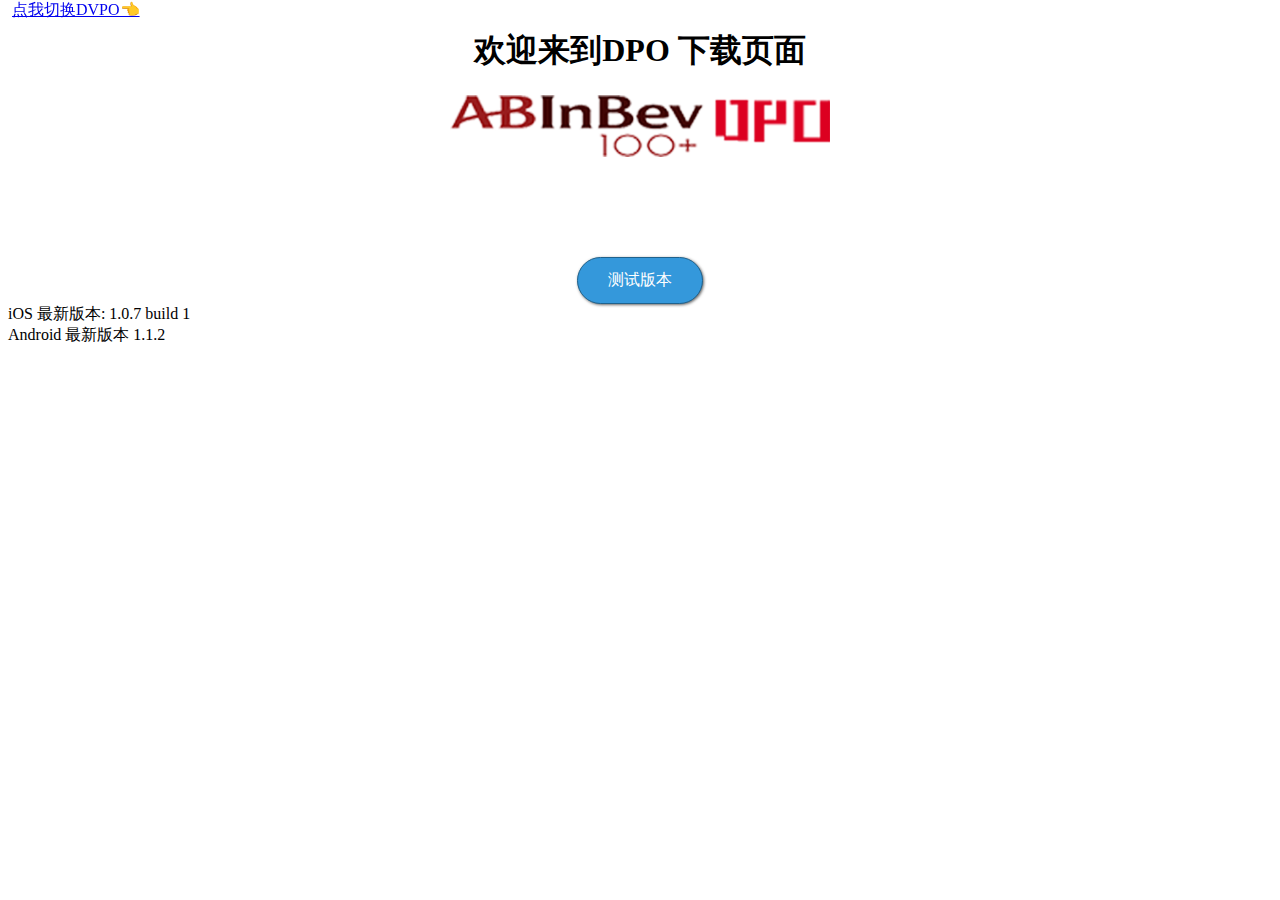
==== dpo.html @ d3ca2419 "dpo的支持" ====
<!DOCTYPE html>
<html lang="en">
<head>
  <meta charset="UTF-8">
  <meta name="viewport" content="width=device-width, initial-scale=1.0">
  <title>DPO 下载页面</title>
  <link rel="stylesheet" type="text/css" href="./download.css">
</head>
<body > 
  <div class="flex">
    <h1>欢迎来到DPO 下载页面</h1>
  </div>
  <div class="flex"><img src="dpo.png" style="width: 30%;"></div>
  <div class="flex" style="padding-top: 100px">
    <a id="text-dpo"  class="button " style="justify-content:center;" href = 'javascript:alert("请使用手机！");'> 测试版本 </a>
  </div>
  iOS 最新版本: 1.0.7 build 1 </br>
  Android 最新版本 1.1.2
  <div id="dg" style="z-index: 9999; position: fixed ! important; left: 0px; top: 0px;">
    <a href="index.html" style="margin-left: 12px;">点我切换DVPO👈</a>
  </div>
  
</body>

<script type="text/javascript">
    var u = navigator.userAgent;
    var isAndroid = u.indexOf('Android') > -1 || u.indexOf('Adr') > -1; //android终端
    var isiOS = !!u.match(/\(i[^;]+;( U;)? CPU.+Mac OS X/); //ios终端
    let install_plist_str = ['at','cTest','kTest'][0];
    if (isiOS) {
      document.getElementById('text-dpo').href = 'itms-services://?action=download-manifest&url=https://henrygaogh.github.io/dvpoinstall.github.io/dpo.plist';
    }else if (isAndroid) {
      document.getElementById('text-dpo').href = 'https://henrygaogh.github.io/dvpoinstall.github.io/dpo.apk';
    }
</script>

</html>
---- download.css ----
.button {
    background: #3498db;
    background-image: -webkit-linear-gradient(top, #3498db, #2980b9);
    background-image: -moz-linear-gradient(top, #3498db, #2980b9);
    background-image: -ms-linear-gradient(top, #3498db, #2980b9);
    background-image: -o-linear-gradient(top, #3498db, #2980b9);
    background-image: linear-gradient(to bottom, #3498db, #2980b9);
    -webkit-border-radius: 28;
    -moz-border-radius: 28;
    border-radius: 28px;
    -webkit-box-shadow: 1px 1px 3px 0px #666666;
    -moz-box-shadow: 1px 1px 3px 0px #666666;
    box-shadow: 1px 1px 3px 0px #666666;
    font-family: Arial;
    color: #ffffff;
    font-size: 16px;
    padding: 12px 30px 12px 30px;
    background: #3498db;
    border: solid #1f628d 1px;
    text-decoration: none;
  }
  
  .button:hover {
    background: #2980b9;
    background-image: -webkit-linear-gradient(top, #2980b9, #3498db);
    background-image: -moz-linear-gradient(top, #2980b9, #3498db);
    background-image: -ms-linear-gradient(top, #2980b9, #3498db);
    background-image: -o-linear-gradient(top, #2980b9, #3498db);
    background-image: linear-gradient(to bottom, #2980b9, #3498db);
    color: #ffffff;
    text-decoration: none;
  }


  .flex {
    display: flex; 
    flex-direction:row;
    justify-content: center; 
  }
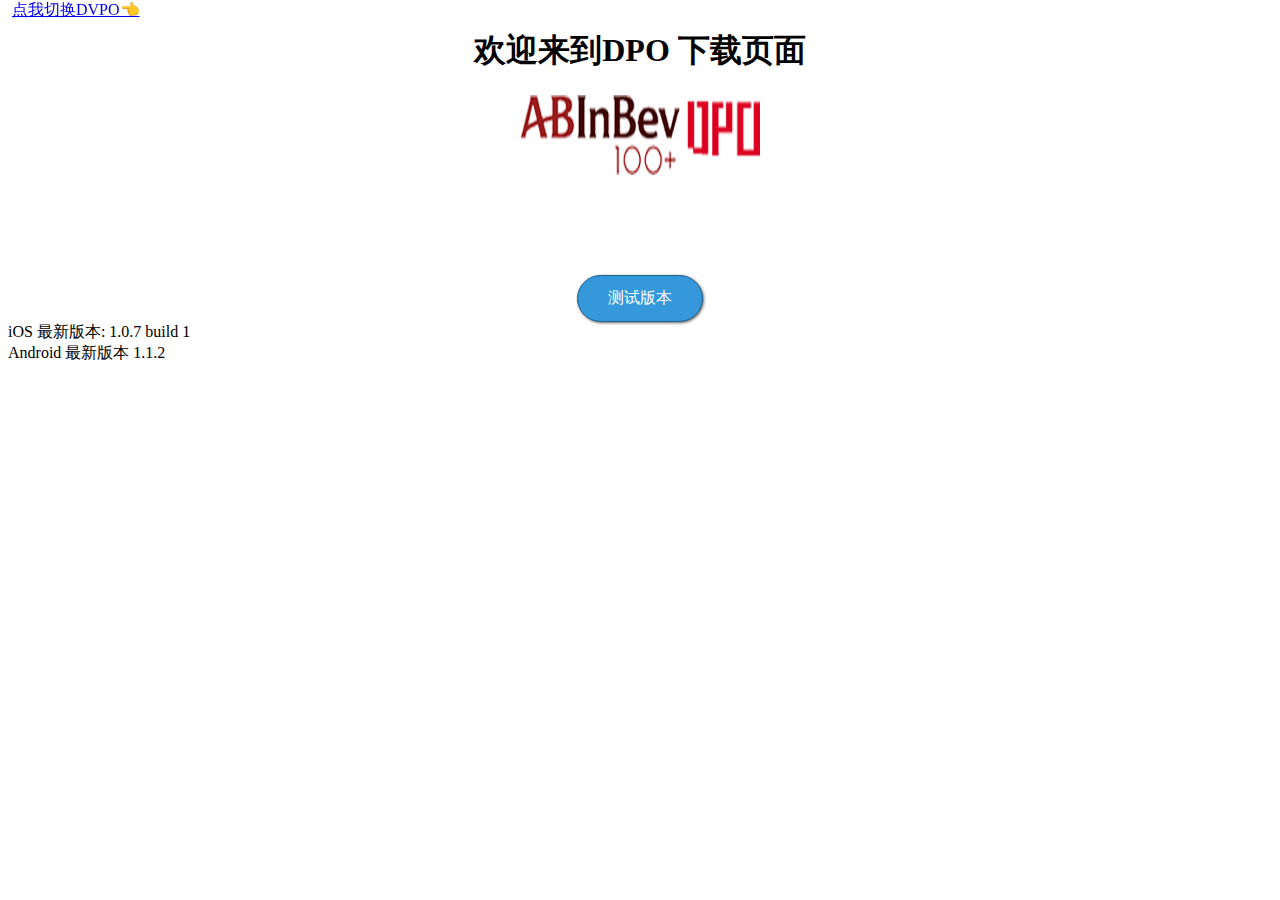
==== commit 9d71fd90: "Update dpo.html" ====
--- a/dpo.html
+++ b/dpo.html
@@ -10,7 +10,7 @@
   <div class="flex">
     <h1>欢迎来到DPO 下载页面</h1>
   </div>
-  <div class="flex"><img src="dpo.png" style="width: 30%;"></div>
+  <div class="flex"><img src="dpo.png" style="width: 240px; height: 80px;"></div>
   <div class="flex" style="padding-top: 100px">
     <a id="text-dpo"  class="button " style="justify-content:center;" href = 'javascript:alert("请使用手机！");'> 测试版本 </a>
   </div>
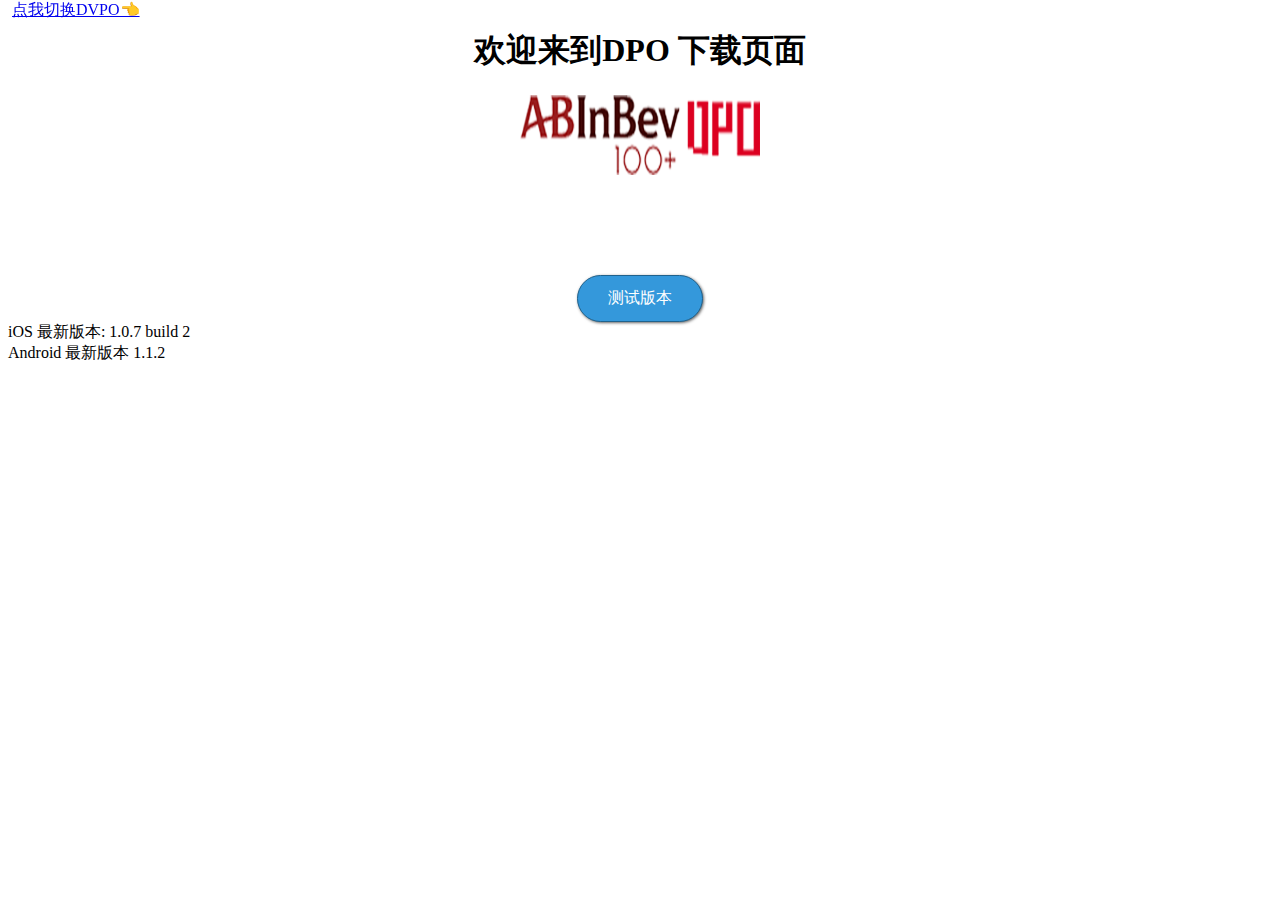
==== commit 7ac600bb: "update ios & andorid" ====
--- a/dpo.html
+++ b/dpo.html
@@ -14,7 +14,7 @@
   <div class="flex" style="padding-top: 100px">
     <a id="text-dpo"  class="button " style="justify-content:center;" href = 'javascript:alert("请使用手机！");'> 测试版本 </a>
   </div>
-  iOS 最新版本: 1.0.7 build 1 </br>
+  iOS 最新版本: 1.0.7 build 2 </br>
   Android 最新版本 1.1.2
   <div id="dg" style="z-index: 9999; position: fixed ! important; left: 0px; top: 0px;">
     <a href="index.html" style="margin-left: 12px;">点我切换DVPO👈</a>
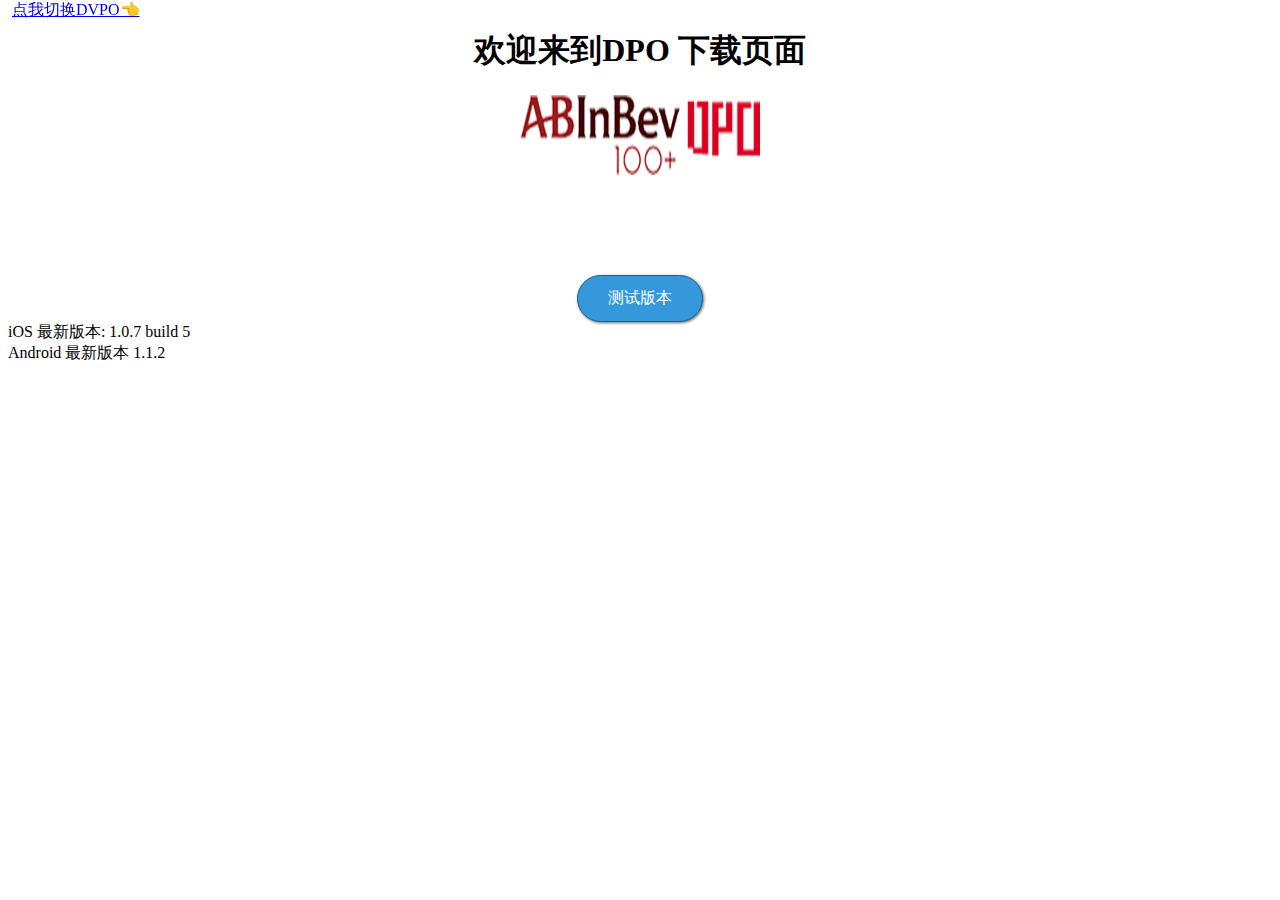
==== commit f19d9208: "更新 iOS version 1.0.7 build 5" ====
--- a/dpo.html
+++ b/dpo.html
@@ -14,7 +14,7 @@
   <div class="flex" style="padding-top: 100px">
     <a id="text-dpo"  class="button " style="justify-content:center;" href = 'javascript:alert("请使用手机！");'> 测试版本 </a>
   </div>
-  iOS 最新版本: 1.0.7 build 2 </br>
+  iOS 最新版本: 1.0.7 build 5 </br>
   Android 最新版本 1.1.2
   <div id="dg" style="z-index: 9999; position: fixed ! important; left: 0px; top: 0px;">
     <a href="index.html" style="margin-left: 12px;">点我切换DVPO👈</a>
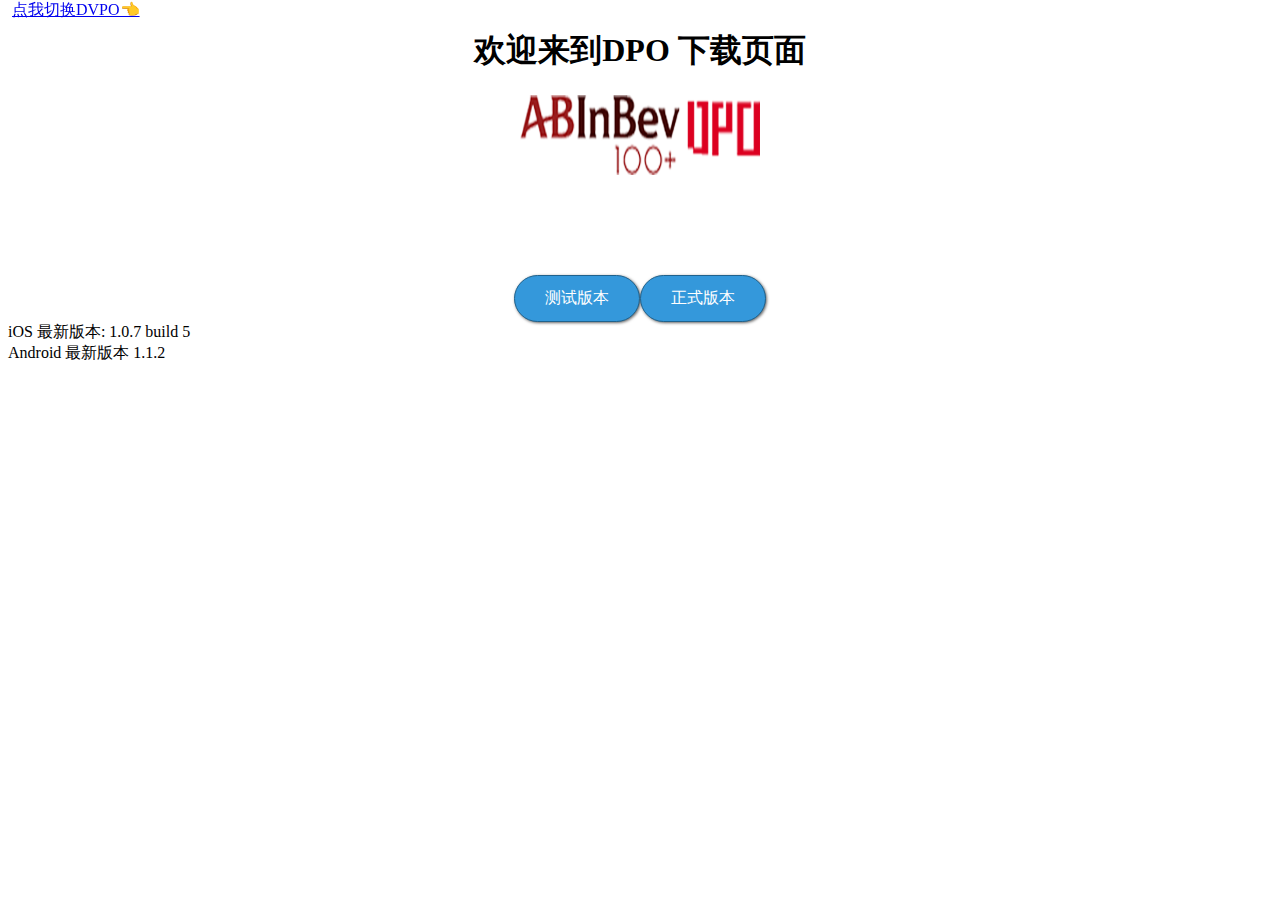
==== commit e077689d: "updata dpo" ====
--- a/dpo.html
+++ b/dpo.html
@@ -13,6 +13,7 @@
   <div class="flex"><img src="dpo.png" style="width: 240px; height: 80px;"></div>
   <div class="flex" style="padding-top: 100px">
     <a id="text-dpo"  class="button " style="justify-content:center;" href = 'javascript:alert("请使用手机！");'> 测试版本 </a>
+    <a id="text-dpo-p"  class="button " style="justify-content:center;" href = 'javascript:alert("请使用手机！");'> 正式版本 </a>
   </div>
   iOS 最新版本: 1.0.7 build 5 </br>
   Android 最新版本 1.1.2
@@ -29,6 +30,7 @@
     let install_plist_str = ['at','cTest','kTest'][0];
     if (isiOS) {
       document.getElementById('text-dpo').href = 'itms-services://?action=download-manifest&url=https://henrygaogh.github.io/dvpoinstall.github.io/dpo.plist';
+      document.getElementById('text-dpo-p').href = 'itms-services://?action=download-manifest&url=https://henrygaogh.github.io/dvpoinstall.github.io/dpo_p.plist';
     }else if (isAndroid) {
       document.getElementById('text-dpo').href = 'https://henrygaogh.github.io/dvpoinstall.github.io/dpo.apk';
     }
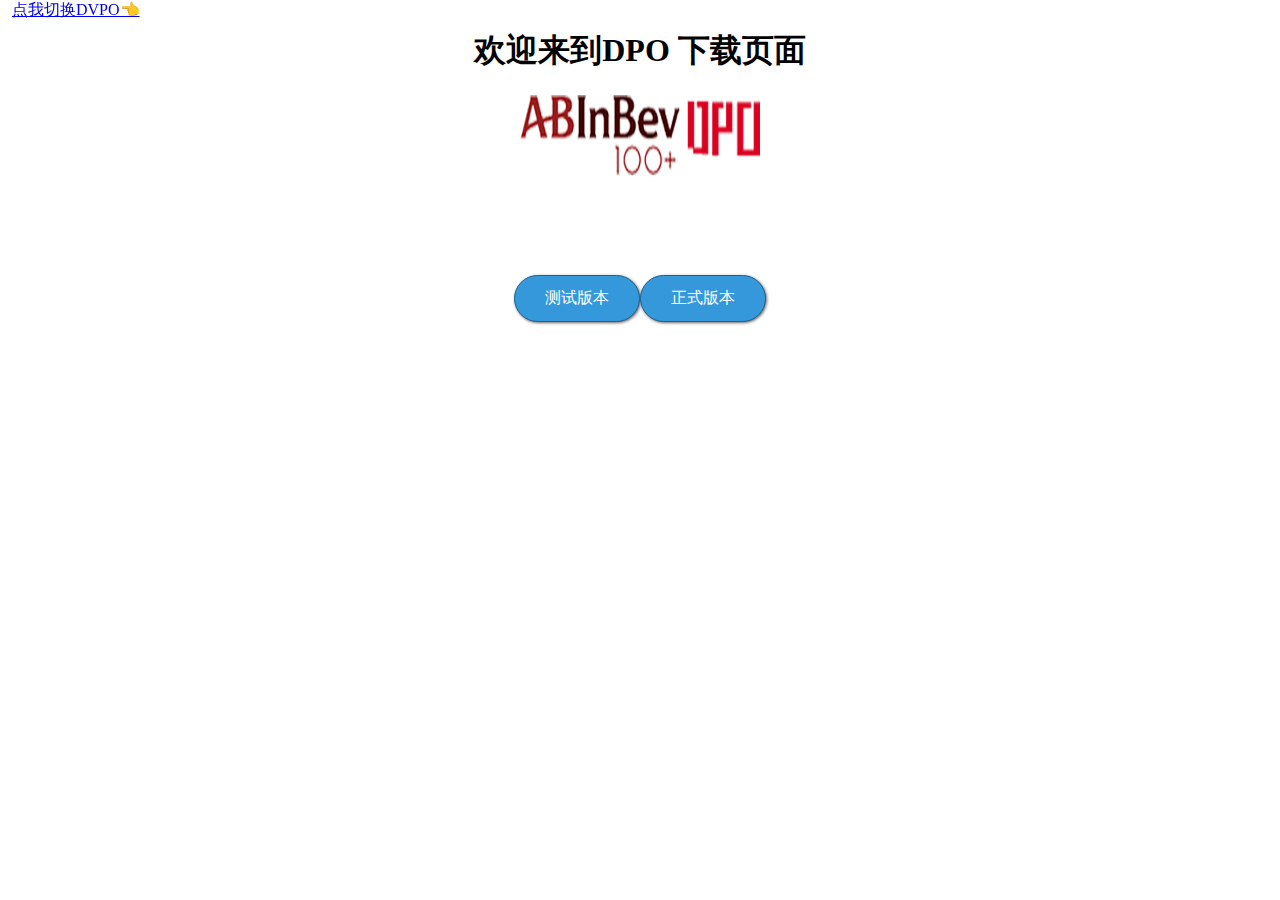
==== commit 96405685: "更新网页内容" ====
--- a/dpo.html
+++ b/dpo.html
@@ -15,8 +15,8 @@
     <a id="text-dpo"  class="button " style="justify-content:center;" href = 'javascript:alert("请使用手机！");'> 测试版本 </a>
     <a id="text-dpo-p"  class="button " style="justify-content:center;" href = 'javascript:alert("请使用手机！");'> 正式版本 </a>
   </div>
-  iOS 最新版本: 1.0.7 build 5 </br>
-  Android 最新版本 1.1.2
+  <!-- iOS 最新版本: 1.0.7 build 5 </br>
+  Android 最新版本 1.1.2 -->
   <div id="dg" style="z-index: 9999; position: fixed ! important; left: 0px; top: 0px;">
     <a href="index.html" style="margin-left: 12px;">点我切换DVPO👈</a>
   </div>
